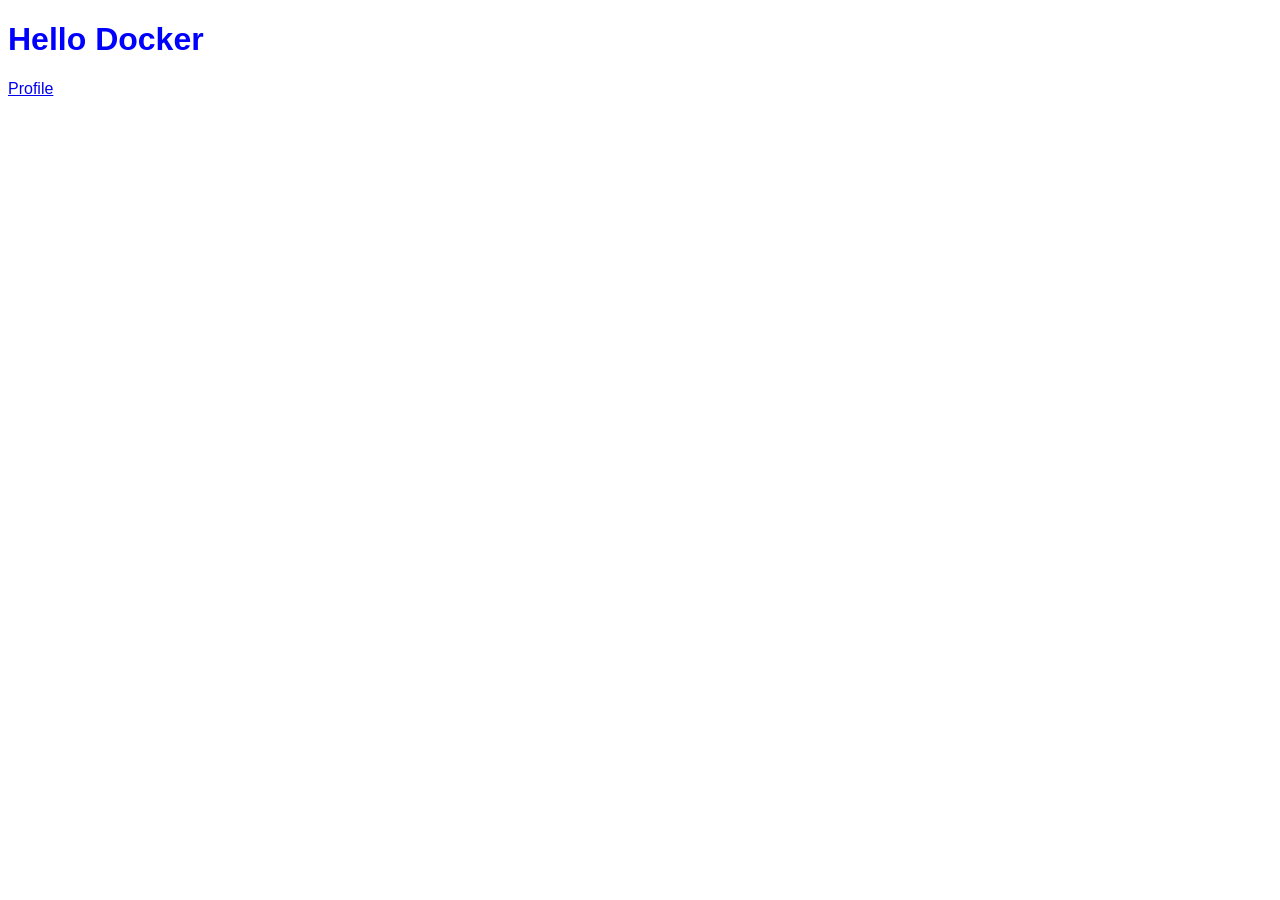
==== docker-html/index.html @ 77625d00 "Initial commit" ====
<!DOCTYPE html>
<html>
<head>
    <meta charset="UTF-8">
    <title>Docker Test</title>

    <link rel="stylesheet" href="style.css">
</head>
<body>
    <h1>Hello Docker</h1>
    <a href="profile.html">
       Profile 
    </a>
</body>
</html>
---- docker-html/style.css ----
body {
    font-family: sans-serif;
}

h1 {
    color: blue;
}
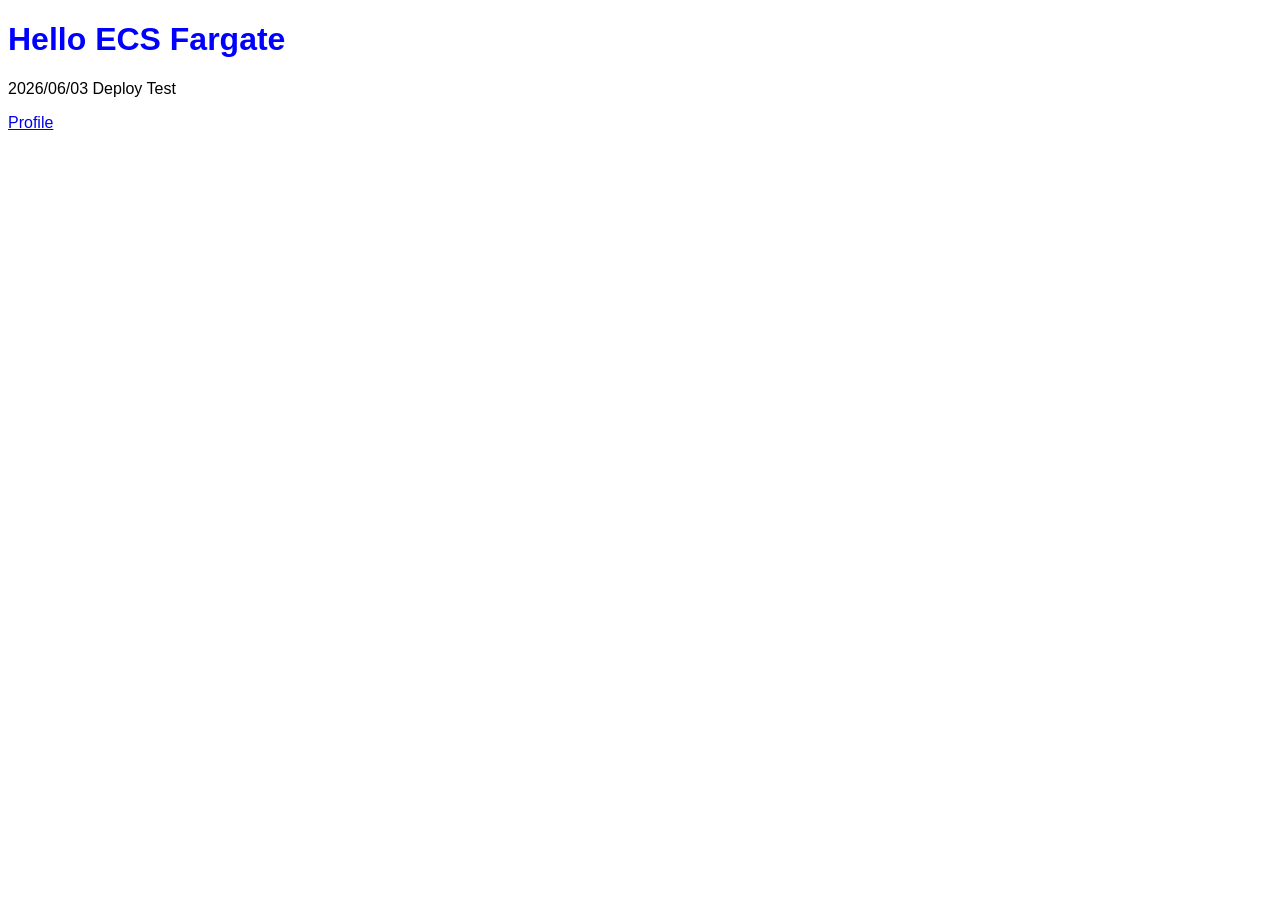
==== commit 898ab2da: "Add GitHub Actions ECS deploy" ====
--- a/docker-html/index.html
+++ b/docker-html/index.html
@@ -7,7 +7,8 @@
     <link rel="stylesheet" href="style.css">
 </head>
 <body>
-    <h1>Hello Docker</h1>
+    <h1>Hello ECS Fargate</h1>
+    <p>2026/06/03 Deploy Test</p>
     <a href="profile.html">
        Profile 
     </a>
